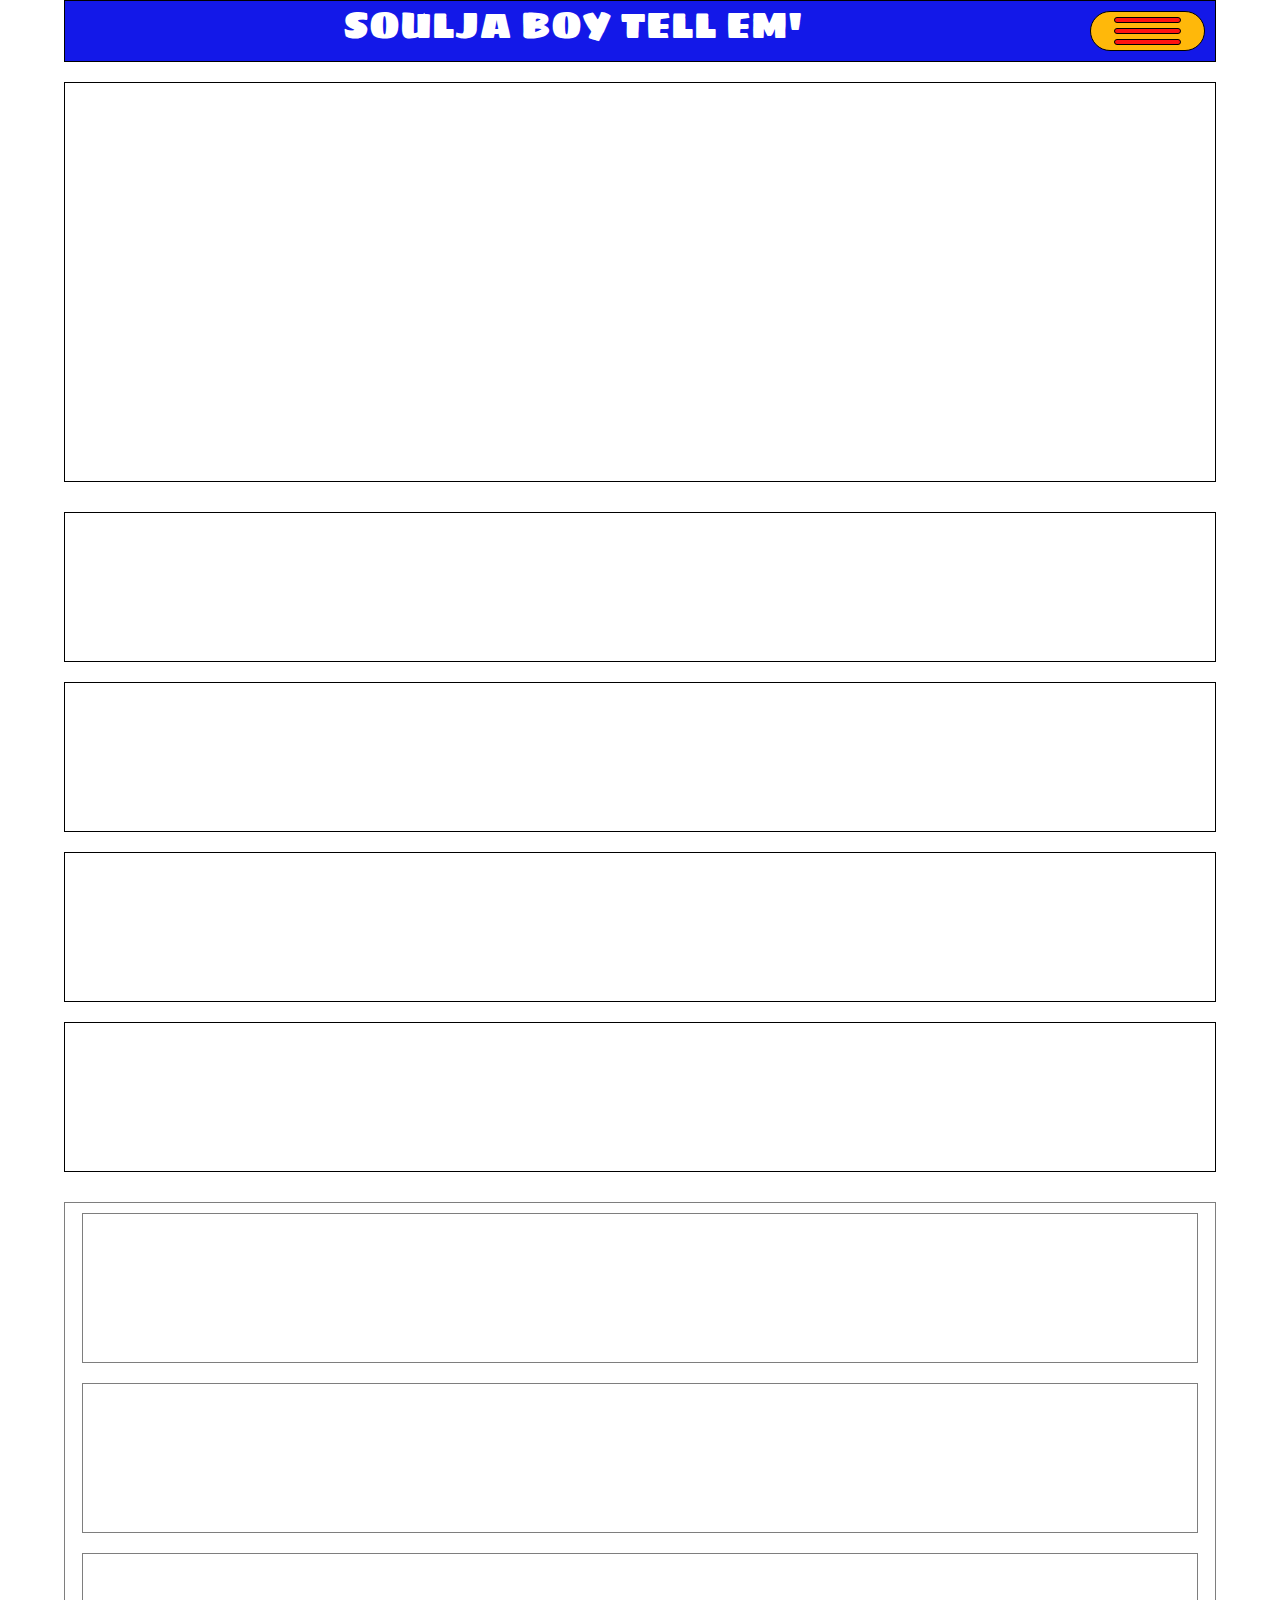
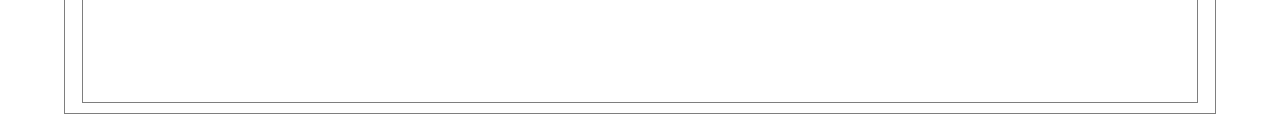
==== souljaboytellem/index.html @ 60e71e20 "soulja boy project" ====
<!doctype html>
<html class="no-js" lang="">
    <head>
        <meta charset="utf-8">
        <meta http-equiv="X-UA-Compatible" content="IE=edge">
        <title></title>
        <meta name="description" content="">
        <meta name="viewport" content="width=device-width, initial-scale=1">

        <link rel="apple-touch-icon" href="apple-touch-icon.png">
        <!-- Place favicon.ico in the root directory -->

        <link rel="stylesheet" href="css/normalize.css">
        <link rel="stylesheet" href="css/main.css">
        <link href='https://fonts.googleapis.com/css?family=Sigmar+One' rel='stylesheet' type='text/css'>
        <script src="js/vendor/modernizr-2.8.3.min.js"></script>
    </head>
    <body>
        <!--[if lt IE 8]>
            <p class="browserupgrade">You are using an <strong>outdated</strong> browser. Please <a href="http://browsehappy.com/">upgrade your browser</a> to improve your experience.</p>
        <![endif]-->
        <div id="container">
            <header>
                <nav>
                    <ul class="clearfix">
                    SOULJA BOY TELL EM'
                        <li></li>
                        <li></li>
                        <li></li>
                        <li></li>
                        <li>
                            <div class="line"></div>
                            <div class="line"></div>
                            <div class="line"></div>
                        </li>
                    </ul>
                </nav>
            </header>
            <div class="banner"></div>
            <section class="gallery clearfix">
                <div></div>
                <div></div>
                <div></div>
                <div></div>
            </section>

            <footer class="clearfix">
                <div></div>
                <div></div>
                <div></div>
            </footer>
        </div><!-- #container --> 
    </body>
</html>
        
        <script src="//ajax.googleapis.com/ajax/libs/jquery/1.11.2/jquery.min.js"></script>
        <script>window.jQuery || document.write('<script src="js/vendor/jquery-1.11.2.min.js"><\/script>')</script>
        <script src="js/plugins.js"></script>
        <script src="js/main.js"></script>

        <!-- Google Analytics: change UA-XXXXX-X to be your site's ID. -->
        <script>
            (function(b,o,i,l,e,r){b.GoogleAnalyticsObject=l;b[l]||(b[l]=
            function(){(b[l].q=b[l].q||[]).push(arguments)});b[l].l=+new Date;
            e=o.createElement(i);r=o.getElementsByTagName(i)[0];
            e.src='//www.google-analytics.com/analytics.js';
            r.parentNode.insertBefore(e,r)}(window,document,'script','ga'));
            ga('create','UA-XXXXX-X','auto');ga('send','pageview');
        </script>
    </body>
</html>
---- souljaboytellem/css/main.css ----
/*! HTML5 Boilerplate v5.0.0 | MIT License | http://h5bp.com/ */

/*
 * What follows is the result of much research on cross-browser styling.
 * Credit left inline and big thanks to Nicolas Gallagher, Jonathan Neal,
 * Kroc Camen, and the H5BP dev community and team.
 */

/* ==========================================================================
   Base styles: opinionated defaults
   ========================================================================== */

html {
    color: #222;
    font-size: 1em;
    line-height: 1.4;
}

/*
 * Remove text-shadow in selection highlight:
 * https://twitter.com/miketaylr/status/12228805301
 *
 * These selection rule sets have to be separate.
 * Customize the background color to match your design.
 */

::-moz-selection {
    background: #b3d4fc;
    text-shadow: none;
}

::selection {
    background: #b3d4fc;
    text-shadow: none;
}

/*
 * A better looking default horizontal rule
 */

hr {
    display: block;
    height: 1px;
    border: 0;
    border-top: 1px solid #ccc;
    margin: 1em 0;
    padding: 0;
}

/*
 * Remove the gap between audio, canvas, iframes,
 * images, videos and the bottom of their containers:
 * https://github.com/h5bp/html5-boilerplate/issues/440
 */

audio,
canvas,
iframe,
img,
svg,
video {
    vertical-align: middle;
}

/*
 * Remove default fieldset styles.
 */

fieldset {
    border: 0;
    margin: 0;
    padding: 0;
}

/*
 * Allow only vertical resizing of textareas.
 */

textarea {
    resize: vertical;
}

/* ==========================================================================
   Browser Upgrade Prompt
   ========================================================================== */

.browserupgrade {
    margin: 0.2em 0;
    background: #ccc;
    color: #000;
    padding: 0.2em 0;
}

/* ==========================================================================
   Author's custom styles
   ========================================================================== */
/* ----------------------------------------------------
   B A S E 
------------------------------------------------------- */
* {
  width: 100%;
  border: 1px solid black;
  -moz-box-sizing: border-box;
  -webkit-box-sizing: border-box;
  box-sizing: border-box;
}

#container, ul, nav, body, html, section {
  border: none;
}

.clearfix:after {
  content: ".";
  display: block;
  clear: both;
  visibility: hidden;
  line-height: 0;
  height: 0;
}

ul {
  padding: 0;
  margin: 0;
  background: #1318E8;
  font-family: 'Sigmar One', cursive;
  text-align: center;
  color: white;
  font-size: 36px;
}

/* ----------------------------------------------------
   C O N T A I N E R
------------------------------------------------------- */

#container {
  width: 90%;
  margin: 0 auto;
}

/* ----------------------------------------------------
   N A V I G A T I O N
------------------------------------------------------- */
nav {
  height: 60px;
}

nav li {
  width: 10%;
  height: 40px;
  float: left;
  margin: 10px;
  border-radius: 34px;
}

nav li:last-child {
  float: right;
  display: none;
  background: #FFB80A;
}

.line {
  height: 6px;
  width: 60%;
  margin: 5px auto;
  border-radius: 5px;
  background: #FF1411;
}

/* ----------------------------------------------------
   M A I N   C O N T E N T
------------------------------------------------------- */
.banner {
  height: 400px;
  margin: 20px 0;
  background-image: url(http://i.huffpost.com/gen/1860288/images/o-SOULJA-BOY-facebook.jpg);
  background-size: cover;
}

.gallery div {
  width: 23.5%;
  height: 150px;
  float: left;
  margin: 10px 1%;
}

.gallery div:first-child {
  margin-left: 0;
}

.gallery div:last-child {
  margin-right: 0;
}

/* ----------------------------------------------------
   F O O T E R
------------------------------------------------------- */
footer div {
  width: 30%;
  height: 150px;
  float: left;
  margin: 10px 1.5%;
}

footer {
  margin-top: 20px;
  clear: left;
  background-image: url(http://farmedellin.wpengine.netdna-cdn.com/wp-content/uploads/USD-100-dollar-bills.jpg);
  background-size: cover;
  opacity: 0.5;
}

/* CSS for new design goes here */

/*Navigation*/
nav li {
  display: none;
}

nav li:last-child {
  display: block;
}

/*Main and footer*/
footer > div {
  width: 97%; /*100%-3% margins*/
}

.gallery div {
  width: 100%;
  margin: 10px 0;
















/* ==========================================================================
   Helper classes
   ========================================================================== */

/*
 * Hide visually and from screen readers:
 * http://juicystudio.com/article/screen-readers-display-none.php
 */

.hidden {
    display: none !important;
    visibility: hidden;
}

/*
 * Hide only visually, but have it available for screen readers:
 * http://snook.ca/archives/html_and_css/hiding-content-for-accessibility
 */

.visuallyhidden {
    border: 0;
    clip: rect(0 0 0 0);
    height: 1px;
    margin: -1px;
    overflow: hidden;
    padding: 0;
    position: absolute;
    width: 1px;
}

/*
 * Extends the .visuallyhidden class to allow the element
 * to be focusable when navigated to via the keyboard:
 * https://www.drupal.org/node/897638
 */

.visuallyhidden.focusable:active,
.visuallyhidden.focusable:focus {
    clip: auto;
    height: auto;
    margin: 0;
    overflow: visible;
    position: static;
    width: auto;
}

/*
 * Hide visually and from screen readers, but maintain layout
 */

.invisible {
    visibility: hidden;
}

/*
 * Clearfix: contain floats
 *
 * For modern browsers
 * 1. The space content is one way to avoid an Opera bug when the
 *    `contenteditable` attribute is included anywhere else in the document.
 *    Otherwise it causes space to appear at the top and bottom of elements
 *    that receive the `clearfix` class.
 * 2. The use of `table` rather than `block` is only necessary if using
 *    `:before` to contain the top-margins of child elements.
 */

.clearfix:before,
.clearfix:after {
    content: " "; /* 1 */
    display: table; /* 2 */
}

.clearfix:after {
    clear: both;
}

/* ==========================================================================
   EXAMPLE Media Queries for Responsive Design.
   These examples override the primary ('mobile first') styles.
   Modify as content requires.
   ========================================================================== */

@media only screen and (min-width: 35em) {
    /* Style adjustments for viewports that meet the condition */
}

@media print,
       (-o-min-device-pixel-ratio: 5/4),
       (-webkit-min-device-pixel-ratio: 1.25),
       (min-resolution: 120dpi) {
    /* Style adjustments for high resolution devices */
}

/* ==========================================================================
   Print styles.
   Inlined to avoid the additional HTTP request:
   http://www.phpied.com/delay-loading-your-print-css/
   ========================================================================== */

@media print {
    *,
    *:before,
    *:after {
        background: transparent !important;
        color: #000 !important; /* Black prints faster:
                                   http://www.sanbeiji.com/archives/953 */
        box-shadow: none !important;
        text-shadow: none !important;
    }

    a,
    a:visited {
        text-decoration: underline;
    }

    a[href]:after {
        content: " (" attr(href) ")";
    }

    abbr[title]:after {
        content: " (" attr(title) ")";
    }

    /*
     * Don't show links that are fragment identifiers,
     * or use the `javascript:` pseudo protocol
     */

    a[href^="#"]:after,
    a[href^="javascript:"]:after {
        content: "";
    }

    pre,
    blockquote {
        border: 1px solid #999;
        page-break-inside: avoid;
    }

    /*
     * Printing Tables:
     * http://css-discuss.incutio.com/wiki/Printing_Tables
     */

    thead {
        display: table-header-group;
    }

    tr,
    img {
        page-break-inside: avoid;
    }

    img {
        max-width: 100% !important;
    }

    p,
    h2,
    h3 {
        orphans: 3;
        widows: 3;
    }

    h2,
    h3 {
        page-break-after: avoid;
    }
}
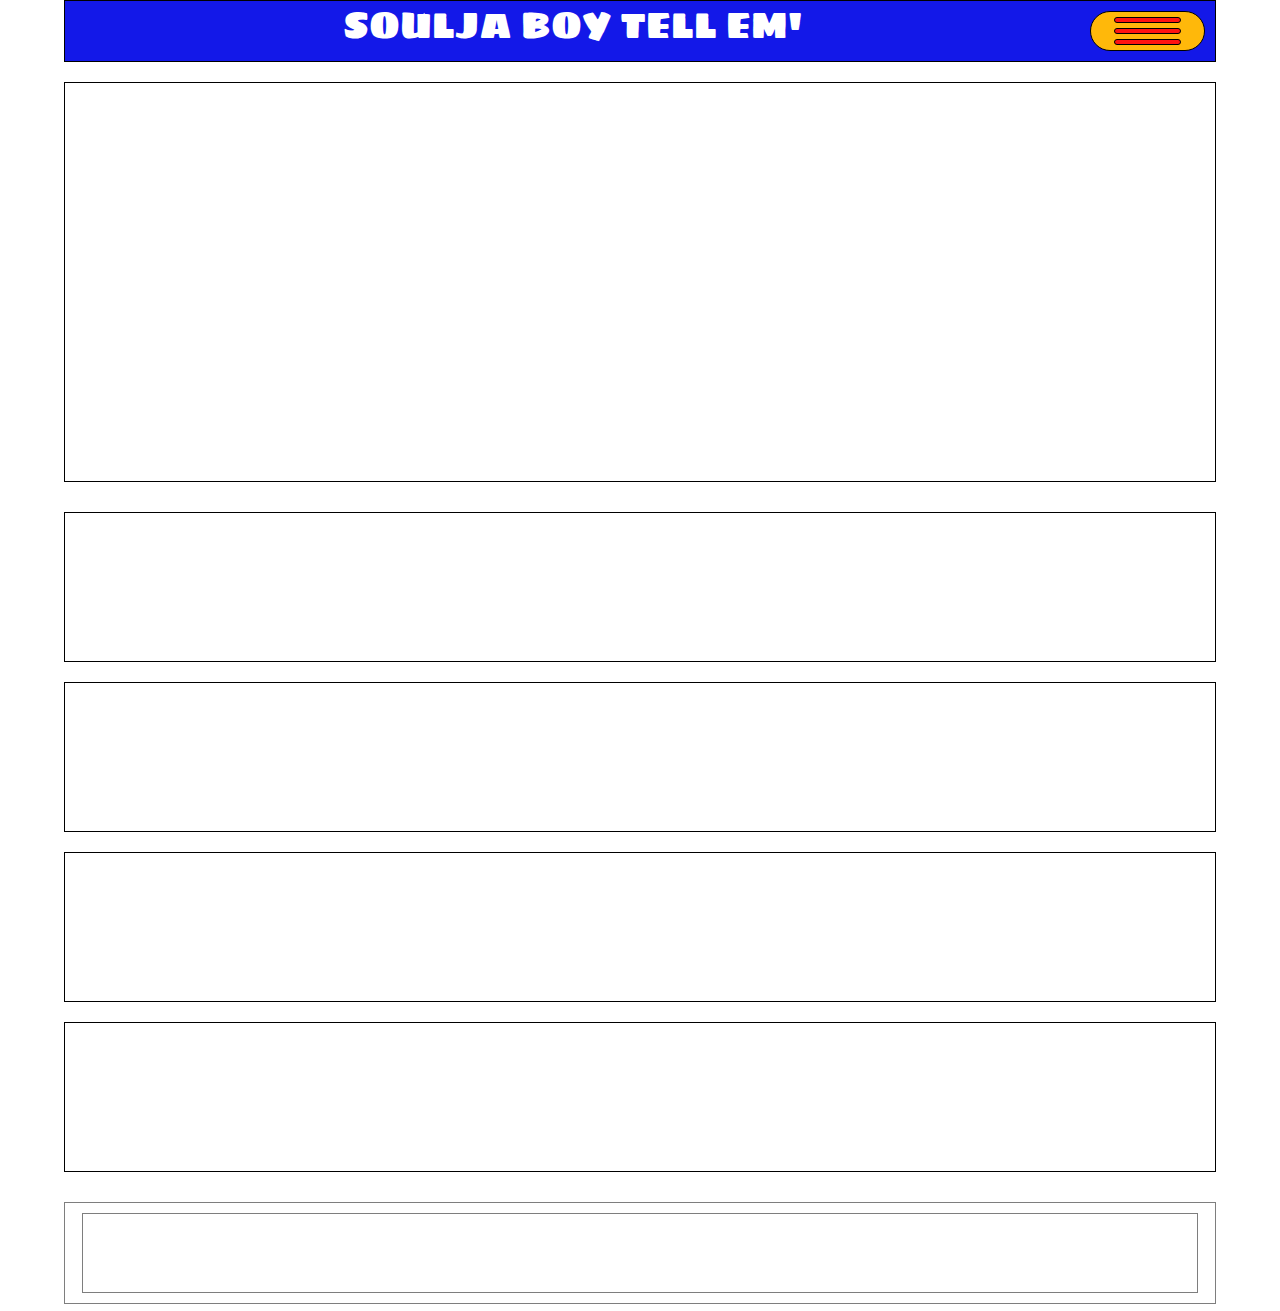
==== commit c5074406: "made footer smaller" ====
--- a/souljaboytellem/index.html
+++ b/souljaboytellem/index.html
@@ -46,8 +46,6 @@
 
             <footer class="clearfix">
                 <div></div>
-                <div></div>
-                <div></div>
             </footer>
         </div><!-- #container --> 
     </body>
--- a/souljaboytellem/css/main.css
+++ b/souljaboytellem/css/main.css
@@ -196,7 +196,7 @@
 ------------------------------------------------------- */
 footer div {
   width: 30%;
-  height: 150px;
+  height: 80px;
   float: left;
   margin: 10px 1.5%;
 }
